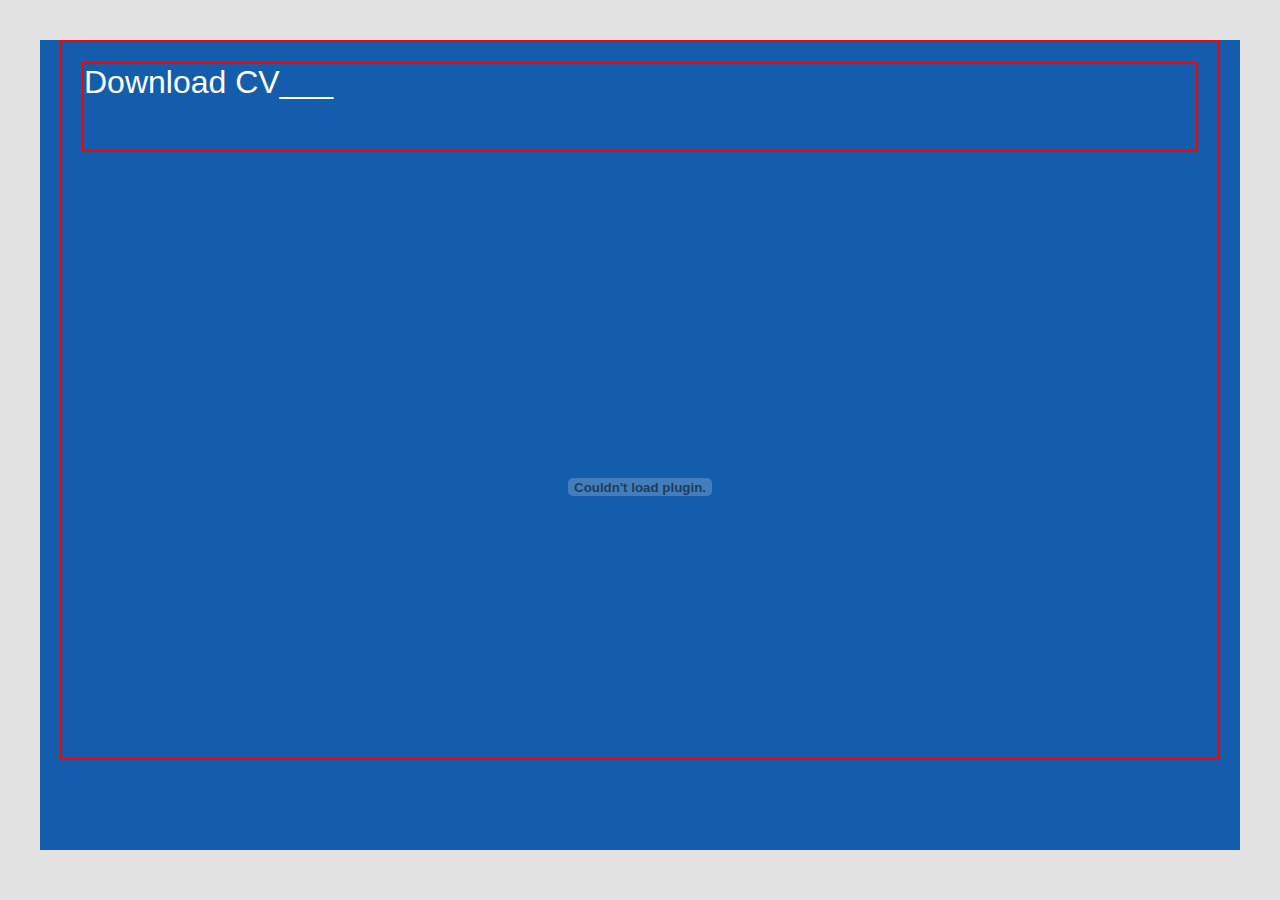
==== downloadcv.html @ f34d24e5 "enabled the download cv file" ====
<!DOCTYPE html>
<html lang="en">
<head>
    <meta charset="UTF-8">
    <meta name="viewport" content="width=device-width, initial-scale=1.0">
    <title>Download CV</title>
</head>
<body>
    <!DOCTYPE html>
<html lang="en">
<head>
    <meta charset="UTF-8">
    <meta name="viewport" content="width=device-width, initial-scale=1.0">
    <title>Download CV </title>
    <style>
        *{
            margin: 0;
            padding: 0;
            box-sizing: border-box;
        }
        body{
            background-color: rgba(128, 128, 128, 0.233);
            font-family:'Trebuchet MS', 'Lucida Sans Unicode', 'Lucida Grande', 'Lucida Sans', Arial, sans-serif;
        }
        .container{
            height: 90vh;
            margin: 40px;
            background-color: #145dac;

        }
        .dcv{
            height: 80vh;
            margin: 20px;
          background-color: #145dac;
          border: 2px solid red;

        }
        .dcvtext h1{
            height: 10vh;
            margin: 20px;
            font-weight: lighter;
            font-family:'Trebuchet MS', 'Lucida Sans Unicode', 'Lucida Grande', 'Lucida Sans', Arial, sans-serif;
            color: white;
            border: 2px solid red;

        }
        embed{
            width: 100%;
            height: 70vh;
            padding: 20px;
        }
        
     
     
/* ----------MEDIA QUERY */
@media (max-width: 600px){
  
      
        .container{   
            margin: 20px;
            background-color: #145dac;
            height: 150vh;


        }
        .dcv{
            margin: 5px;
            height: 140vh;
        }
        .dcvtext h1{
            margin:  20px;
            font-weight: lighter;
            font-family:'Trebuchet MS', 'Lucida Sans Unicode', 'Lucida Grande', 'Lucida Sans', Arial, sans-serif;
            color: white;
            font-size: 20px;
        }
        embed{
            width: 100%;
            padding: 20px;
            height: 100vh;
        }
}
    
    </style>
</head>
<body>
    <div class="container">
        <div class="dcv">
            <div class="dcvtext">
                <h1>Download CV<span style="color: white;">___</span></h1>
            </div>
             
                <embed src="file/marycvpdf.pdf" type="application/pdf">



        </div>
        
    </div>




</body>
</html>
</body>
</html>
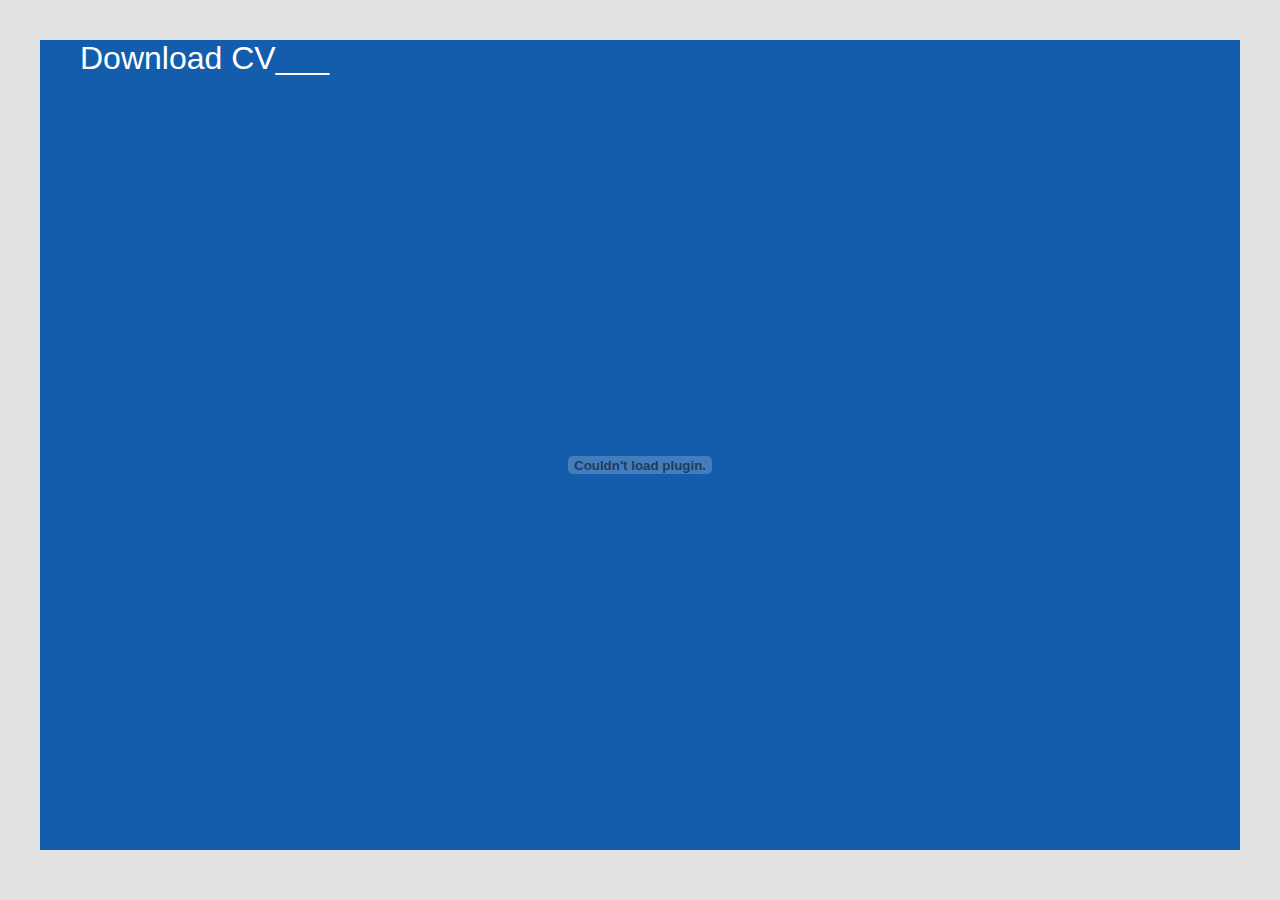
==== commit 00f5dfaa: "edit" ====
--- a/downloadcv.html
+++ b/downloadcv.html
@@ -32,7 +32,6 @@
             height: 80vh;
             margin: 20px;
           background-color: #145dac;
-          border: 2px solid red;
 
         }
         .dcvtext h1{
@@ -41,7 +40,6 @@
             font-weight: lighter;
             font-family:'Trebuchet MS', 'Lucida Sans Unicode', 'Lucida Grande', 'Lucida Sans', Arial, sans-serif;
             color: white;
-            border: 2px solid red;
 
         }
         embed{
@@ -81,7 +79,15 @@
         }
 }
     
+
+
+
     </style>
+
+<script >
+
+    alert('Feel free to review and download my cv')
+</script>
 </head>
 <body>
     <div class="container">
